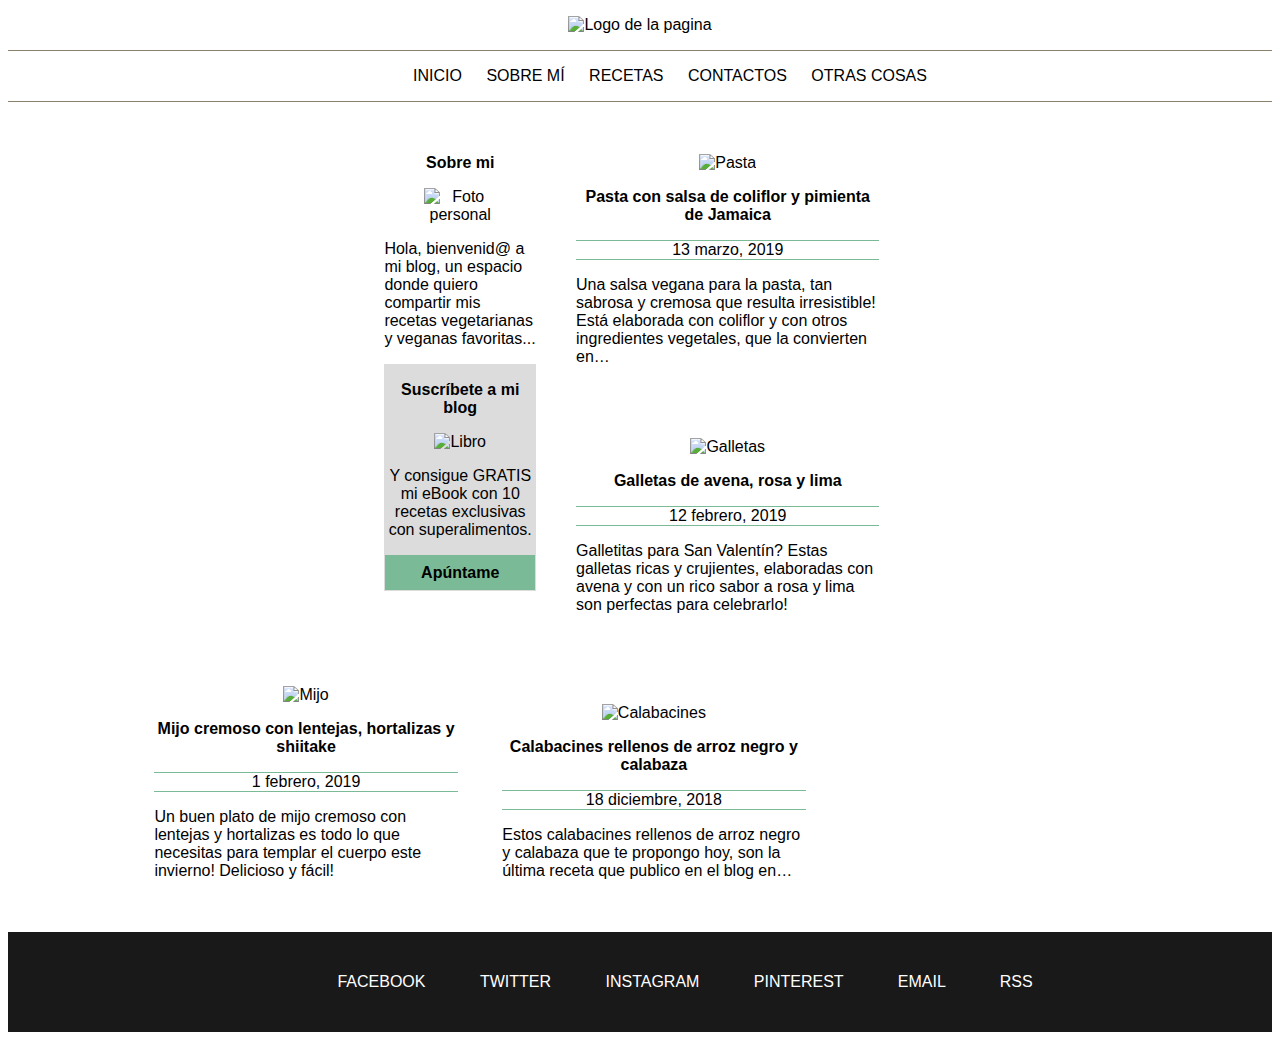
==== index.html @ 43701857 "Rename inicio.html to index.html" ====
<!--

Autor: Alejandro Olid
Descripción: Página inicio

-->

<!DOCTYPE html>
<html>
    <head>
        <meta charset="utf-8" />
        <link rel = "stylesheet" href="style.css" />
    </head>      
<body>

<figure>
  <img alt="Logo de la pagina" src="imagenes/Logo-Delicias.png" width="25%" height="25%">
</figure>

<nav>
<ul class="enlaces">
    <a href="inicio.html">INICIO</a>
    <a href="sobre_mi.html">SOBRE MÍ</a>
    <a href="recetas.html">RECETAS</a>
    <a href="contacto.html">CONTACTOS</a>
    <a href="otras_cosas.html">OTRAS COSAS</a>
</ul>
</nav>

<div class="clear"></div>

<div class="general">

<div class="personal">
    <p class="nombre">
        <b>
        Sobre mi
        </b>
    </p>
    <figure class="foto">
        <img alt="Foto personal" src="imagenes/isagil.png" width="80%" height="80%">
    </figure>
    <p>      
	Hola, bienvenid@ a mi blog, un espacio donde quiero compartir mis recetas vegetarianas y veganas favoritas...
    </p>
    <div class="blog">
        <p class="nombre">
            <b>
                Suscríbete a mi blog
            </b>    
        </p>
        <figure>
            <img alt="Libro" src="imagenes/libro.png" width="100%" height="100%">
        </figure>
        <p>      
            Y consigue GRATIS mi eBook con 10 recetas exclusivas con superalimentos.
        </p>
        <footer class="apuntame">
           <b>
               <a href="formulario.html">
                   Apúntame
                </a>
           </b>
        </footer>
    </div>
</div>

<div class="platos">
    <figure>
        <img alt="Pasta" src="imagenes/Pasta.jpg" width="100%" height="100%">
    </figure>
    <p class="nombre">
        <b>
            <a href="receta_pasta.html">
                Pasta con salsa de coliflor y pimienta de Jamaica
            </a>
        </b>
    </p>
    <p class="fecha">
        13 marzo, 2019
    </p>
    <p>
        Una salsa vegana para la pasta, tan sabrosa y cremosa que resulta irresistible! Está elaborada con coliflor y con otros ingredientes vegetales, que la convierten en…
    </p>
</div>

<div class="platos">
    <figure>
        <img alt="Galletas" src="imagenes/galletas.jpg" width="100%" height="100%">
    </figure>
    <p class="nombre">
        <b>
            <a href="receta_galleta.html">
            Galletas de avena, rosa y lima
            <a>
        </b>
    </p>
    <p class="fecha">
        12 febrero, 2019
    </p>
    <p>
        Galletitas para San Valentín? Estas galletas ricas y crujientes, elaboradas con avena y con un rico sabor a rosa y lima son perfectas para celebrarlo!
    </p>
</div>

<div class="platos">
    <figure>
        <img alt="Mijo" src="imagenes/mijo.jpg" width="100%" height="100%">
    </figure>
    <p class="nombre">
        <b>
            <a href="receta_mijo.html"> 
                Mijo cremoso con lentejas, hortalizas y shiitake
            </a>    
        </b> 
    </p>
    <p class="fecha">
        1 febrero, 2019
    </p>
    <p>
        Un buen plato de mijo cremoso con lentejas y hortalizas es todo lo que necesitas para templar el cuerpo este invierno! Delicioso y fácil!
    </p>
</div>

<div class="platos">
    <figure>
        <img alt="Calabacines" src="imagenes/calabacines.jpg" width="100%" height="100%">
    </figure>
    <p class="nombre">
        <b>
            <a href="receta_calabacin.html"> 
                Calabacines rellenos de arroz negro y calabaza
            </a>
        </b> 
    </p>
    <p class="fecha">
        18 diciembre, 2018
    </p>
    <p>
        Estos calabacines rellenos de arroz negro y calabaza que te propongo hoy, son la última receta que publico en el blog en…
    </p>
</div>
</div>

<div class="clear"></div>

<footer class="contacto">
    <ul>
        <a href="https://www.facebook.com/">FACEBOOK</a>
        <a href="https://www.Twitter.com/">TWITTER</a>
        <a href="https://www.Instagram.com/">INSTAGRAM</a>
        <a href="https://www.Pinterest.com/">PINTEREST</a>
        <a href="https://www.gmail.com/">EMAIL</a>
        <a href="inicio.html">RSS</a>
    </ul>
</footer>

</body>
</html>
---- style.css ----
body
{
    font-family: Arial, Helvetica, sans-serif;
}
.enlaces
{
    height: 50px;
    line-height: 50px;
    border-top: 1px solid #8A8070;
    border-bottom: 1px solid #8A8070;
    text-align: center;
    overflow: hidden;  
}
.enlaces a
{
    margin-inline-start: 20px;  
}
.general
{
    margin-left: 10%;
    margin-right: 10%;
}
.personal
{
    margin: 20px;
    margin-left: 250px;
    height: 50%;
    width: 15%;
    display: block;
    float: left;
}
figure
{
    text-align: center;  
}
.blog
{
    text-align: center;
    border: 1px solid gainsboro;
    background-color:gainsboro;
}
.platos
{

    margin: 20px;
    height: 30%;
    width: 30%;
    display: inline-block;
}
.nombre
{
    text-align: center;
}
.fecha
{
    text-align: center;  
    border-top: 1px solid #7ABA96;
    border-bottom: 1px solid #7ABA96;
}
.apuntame
{
    display: block;
    height: 35px;
    line-height: 35px;
    text-align: center;  
    background-color: #7ABA96;
}
.logo
{
    text-align: center;
}
.clear
{
    clear: both;
}
.contacto
{
    height: 100px;
    line-height: 100px;
    background-color:  rgba(0, 0, 0, 0.9);
    color: white;
    text-align: center;
}
.contacto a
{
    margin-inline-start: 50px;  
}
.enlaces a:link 
{
    color: black;
    text-decoration:none;
} 
.enlaces a:visited 
{
    color: black;
    text-decoration:none;
} 
.enlaces a:hover
{
    color: #7ABA96;
}
.apuntame a:link 
{
    color: black;
    text-decoration:none;
} 
.apuntame a:visited 
{
    color: black;
    text-decoration:none;
}
.apuntame a:hover
{
    text-decoration:underline;
}
.nombre a:link 
{
    color: black;
    text-decoration:none;
} 
.nombre a:visited 
{
    color: black;
    text-decoration:none;
}
.nombre a:hover
{
    color: #8A8070;
} 
.contacto a:link 
{
    color: white;
    text-decoration:none;
} 
.contacto a:visited 
{
    color: white;
    text-decoration:none;
} 
.contacto a:hover
{
    color: #7ABA96;
}
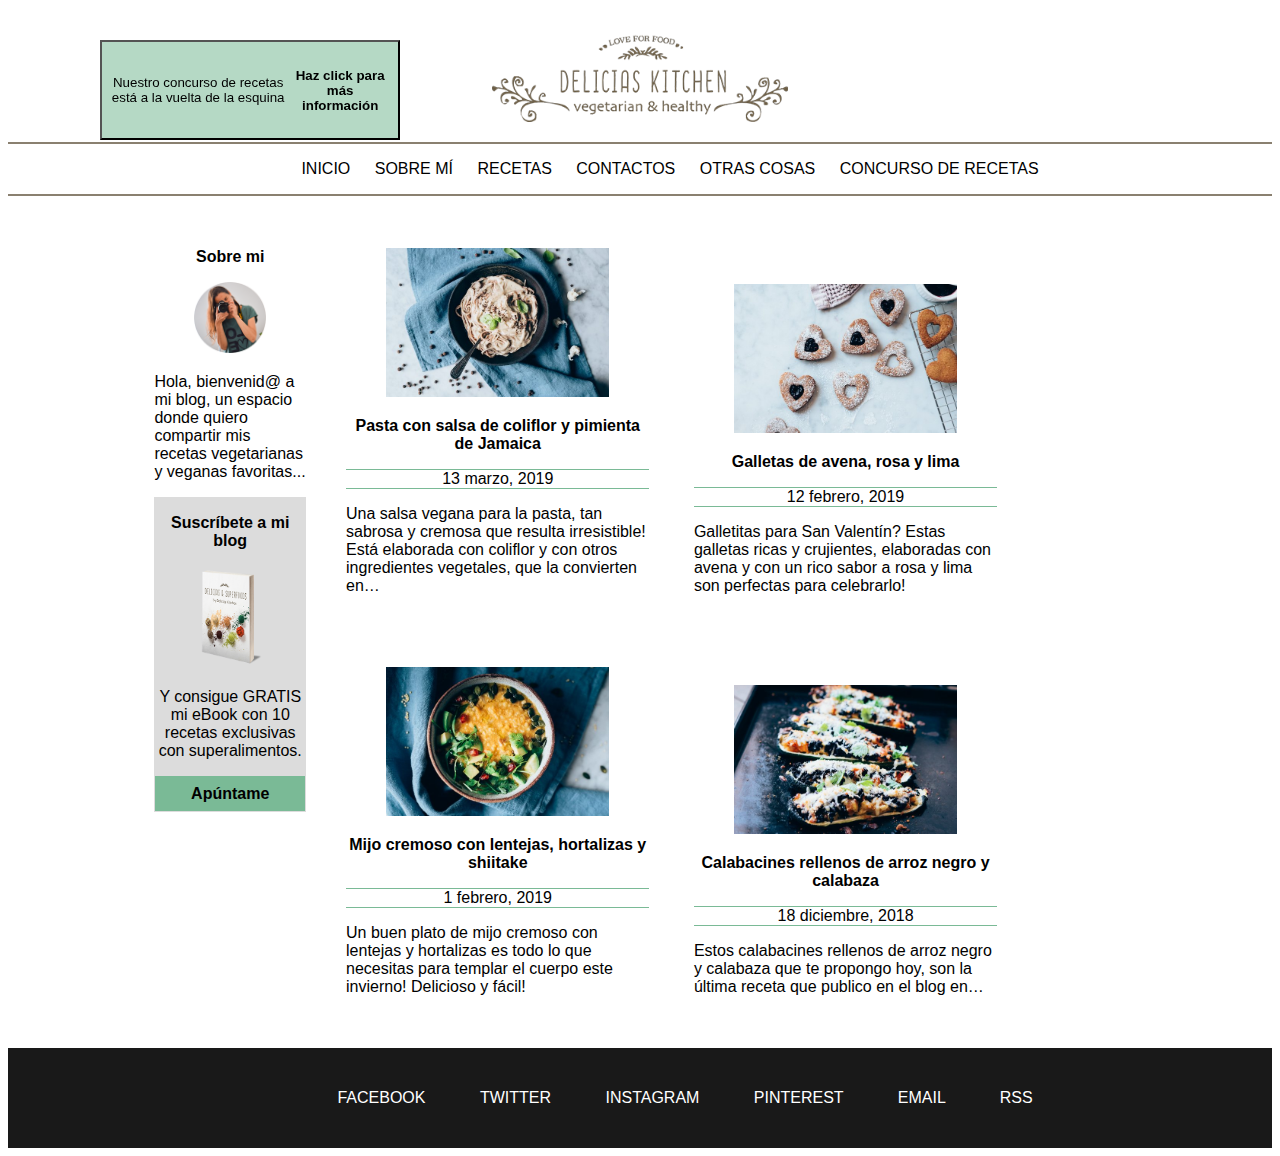
==== commit 49da4495: "Add files via upload" ====
--- a/index.html
+++ b/index.html
@@ -1,122 +1,202 @@
 <!--
-
 Autor: Alejandro Olid
 Descripción: Página inicio
-
 -->
-
 <!DOCTYPE html>
 <html>
     <head>
         <meta charset="utf-8" />
-        <link rel = "stylesheet" href="style.css" />
+        <link rel = "stylesheet" href="css/style.css" />
     </head>      
 <body>
 
-<figure>
-  <img alt="Logo de la pagina" src="imagenes/Logo-Delicias.png" width="25%" height="25%">
-</figure>
-
-<nav>
-<ul class="enlaces">
-    <a href="inicio.html">INICIO</a>
-    <a href="sobre_mi.html">SOBRE MÍ</a>
-    <a href="recetas.html">RECETAS</a>
-    <a href="contacto.html">CONTACTOS</a>
-    <a href="otras_cosas.html">OTRAS COSAS</a>
-</ul>
-</nav>
+    <button class="botonConcurso" id="botonConcurso">
+        <p class="block">Nuestro concurso de recetas está a la vuelta de la esquina</p>
+        <b class="block">Haz click para más información</b>
+    </button>
+
+    <header class="sticky">
+        <figure> 
+            <img alt="Logo de la pagina" src="Imagenes/Logo-Delicias.png" width="25%" height="25%">
+        </figure>
+          
+          <nav>
+              <ul class="enlaces">
+                  <a href="index.html">INICIO</a>
+                  <a href="sobre_mi/sobre_mi.html">SOBRE MÍ</a>
+                  <a href="listado/listado.xml">RECETAS</a>
+                  <a href="contacto/contacto.html">CONTACTOS</a>
+                  <a href="otras_cosas/otras_cosas.html">OTRAS COSAS</a>
+                  <a href="#" id="concurso">CONCURSO DE RECETAS</a> 
+              </ul>
+          </nav>
+    </header>
 
 <div class="clear"></div>
 
+<div class="overlay1" id="overlay1">
+    <div class="popup1" id="popup1">
+        <figure class="imagenPopup">
+            <img alt="Concurso de receta" src="Imagenes/Concurs de Receptes.jpg" width="50%" height="50%">
+        </figure>
+
+        <h1> PARTICIPA EN NUESTRO CONCURSO DE RECETAS </h1>
+
+        <p> Podrás ganar increibles premios.</p>
+
+        <form>
+            <div class="inputs">
+                <input type="text" placeholder="Nombre">
+                <input type="email" placeholder="Correo">
+            </div>
+        </form>
+
+        <input type="submit" class="submit" value="Apuntarse">
+
+        <p> Más información en tu correo electrónico</p>
+
+        <a href="#" class="exit1" id="exit1">No, gracias</a>
+    </div>
+</div>
+
+<div class="overlay2" id="overlay2">
+    <div class="popup2" id="popup2">
+        <figure class="imagenPopup">
+            <img alt="Concurso de receta" src="Imagenes/libro.png" width="100%" height="100%">
+        </figure>
+
+        <h1> REGISTRATE ES TOTALMENTE GRATIS </h1>
+
+        <p> Estarás al tanto de todas las novedades, formando parte de nuestra comunidad.</p>
+
+        <form method="get">
+            <form>
+                <input type="checkbox">
+                <label>¿Te gustaría recibir notificaciones?</label>
+            </form>
+            <div class="inputs">
+                <input type="text" placeholder="Usuario">
+                <input type="email" placeholder="Correo">
+                <input type="password" placeholder="Contraseña">
+                <input type="reset" class="delete" value="Borrar información">
+
+            </div>
+            <input type="submit" class="submit" value="Registrarse">
+            <b>  ¿A qué esperas? </b>
+        </form>
+
+        <a href="#" class="exit2" id="exit2">No, gracias</a>
+    </div>
+</div>
+
 <div class="general">
-
-<div class="personal">
+    <aside class="personal">
+        <p class="nombre">
+            <b>
+                Sobre mi
+            </b>
+        </p>
+
+        <figure class="foto">
+            <img alt="Foto personal" src="Imagenes/isagil.png" width="100%" height="100%">
+        </figure>
+
+        <p>      
+            Hola, bienvenid@ a mi blog, un espacio donde quiero compartir mis recetas vegetarianas y veganas favoritas...
+        </p>
+
+        <div class="blog">
+            <p class="nombre">
+                <b>
+                    Suscríbete a mi blog
+                </b>    
+            </p>
+
+            <figure>
+                <img alt="Libro" src="Imagenes/libro.png" width="100%" height="100%">
+            </figure>
+
+            <p>      
+                Y consigue GRATIS mi eBook con 10 recetas exclusivas con superalimentos.
+            </p>
+
+            <footer class="apuntame" id="apuntame">
+                <b>
+                    <a href="#">
+                        Apúntame
+                    </a>
+                </b>
+            </footer>
+        </div>
+    </aside>
+
+    <div class="platos">
+        <figure>
+            <a href="Recetas/receta_pasta.xml">
+                <img alt="Pasta" src="Imagenes/Pasta.jpg" width="100%" height="100%">
+            </a>
+        </figure>
+
+        <p class="nombre">
+            <b>
+                <a href="Recetas/receta_pasta.xml">
+                    Pasta con salsa de coliflor y pimienta de Jamaica
+                </a>
+            </b>
+        </p>
+
+        <p class="fecha">
+            13 marzo, 2019
+        </p>
+
+        <p>
+            Una salsa vegana para la pasta, tan sabrosa y cremosa que resulta irresistible! Está elaborada con coliflor y con otros ingredientes vegetales, que la convierten en…
+        </p>
+    </div>
+    
+    <div class="platos">
+        <figure>
+            <a href="Recetas/receta_galletas.xml">
+                <img alt="Galletas" src="Imagenes/galletas.jpg" width="100%" height="100%">
+            </a>
+        </figure>
+
     <p class="nombre">
         <b>
-        Sobre mi
+            <a href="Recetas/receta_galletas.xml">
+                Galletas de avena, rosa y lima
+            <a>
         </b>
     </p>
-    <figure class="foto">
-        <img alt="Foto personal" src="imagenes/isagil.png" width="80%" height="80%">
-    </figure>
-    <p>      
-	Hola, bienvenid@ a mi blog, un espacio donde quiero compartir mis recetas vegetarianas y veganas favoritas...
-    </p>
-    <div class="blog">
-        <p class="nombre">
-            <b>
-                Suscríbete a mi blog
-            </b>    
-        </p>
-        <figure>
-            <img alt="Libro" src="imagenes/libro.png" width="100%" height="100%">
-        </figure>
-        <p>      
-            Y consigue GRATIS mi eBook con 10 recetas exclusivas con superalimentos.
-        </p>
-        <footer class="apuntame">
-           <b>
-               <a href="formulario.html">
-                   Apúntame
-                </a>
-           </b>
-        </footer>
-    </div>
+
+    <p class="fecha">
+        12 febrero, 2019
+    </p>
+
+    <p>
+        Galletitas para San Valentín? Estas galletas ricas y crujientes, elaboradas con avena y con un rico sabor a rosa y lima son perfectas para celebrarlo!
+    </p>
 </div>
 
 <div class="platos">
     <figure>
-        <img alt="Pasta" src="imagenes/Pasta.jpg" width="100%" height="100%">
+        <a href="Recetas/receta_mijo.xml">
+            <img alt="Mijo" src="Imagenes/mijo.jpg" width="100%" height="100%">
+        </a>
     </figure>
+
     <p class="nombre">
         <b>
-            <a href="receta_pasta.html">
-                Pasta con salsa de coliflor y pimienta de Jamaica
-            </a>
-        </b>
-    </p>
-    <p class="fecha">
-        13 marzo, 2019
-    </p>
-    <p>
-        Una salsa vegana para la pasta, tan sabrosa y cremosa que resulta irresistible! Está elaborada con coliflor y con otros ingredientes vegetales, que la convierten en…
-    </p>
-</div>
-
-<div class="platos">
-    <figure>
-        <img alt="Galletas" src="imagenes/galletas.jpg" width="100%" height="100%">
-    </figure>
-    <p class="nombre">
-        <b>
-            <a href="receta_galleta.html">
-            Galletas de avena, rosa y lima
-            <a>
-        </b>
-    </p>
-    <p class="fecha">
-        12 febrero, 2019
-    </p>
-    <p>
-        Galletitas para San Valentín? Estas galletas ricas y crujientes, elaboradas con avena y con un rico sabor a rosa y lima son perfectas para celebrarlo!
-    </p>
-</div>
-
-<div class="platos">
-    <figure>
-        <img alt="Mijo" src="imagenes/mijo.jpg" width="100%" height="100%">
-    </figure>
-    <p class="nombre">
-        <b>
-            <a href="receta_mijo.html"> 
+            <a href="Recetas/receta_mijo.xml">
                 Mijo cremoso con lentejas, hortalizas y shiitake
             </a>    
         </b> 
     </p>
+
     <p class="fecha">
         1 febrero, 2019
     </p>
+
     <p>
         Un buen plato de mijo cremoso con lentejas y hortalizas es todo lo que necesitas para templar el cuerpo este invierno! Delicioso y fácil!
     </p>
@@ -124,22 +204,27 @@
 
 <div class="platos">
     <figure>
-        <img alt="Calabacines" src="imagenes/calabacines.jpg" width="100%" height="100%">
+        <a href="Recetas/receta_calabacines.xml">
+            <img alt="Calabacines" src="Imagenes/calabacines.jpg" width="100%" height="100%">
+        </a>
     </figure>
+
     <p class="nombre">
         <b>
-            <a href="receta_calabacin.html"> 
+            <a href="Recetas/receta_calabacines.xml">
                 Calabacines rellenos de arroz negro y calabaza
             </a>
         </b> 
     </p>
+
     <p class="fecha">
         18 diciembre, 2018
     </p>
+
     <p>
         Estos calabacines rellenos de arroz negro y calabaza que te propongo hoy, son la última receta que publico en el blog en…
     </p>
-</div>
+    </div>
 </div>
 
 <div class="clear"></div>
@@ -151,9 +236,11 @@
         <a href="https://www.Instagram.com/">INSTAGRAM</a>
         <a href="https://www.Pinterest.com/">PINTEREST</a>
         <a href="https://www.gmail.com/">EMAIL</a>
-        <a href="inicio.html">RSS</a>
+        <a href="#">RSS</a>
     </ul>
 </footer>
 
+<script src="popup.js"></script>
+
 </body>
-</html>
+</html>--- a/css/style.css
+++ b/css/style.css
@@ -0,0 +1,434 @@
+body {
+    font-family: Arial, Helvetica, sans-serif;
+}
+
+/* barra de inicio */
+
+.sticky {
+    position: sticky;
+    top: 0px;
+    background-color: white;
+    padding-top: 10px;
+}
+.enlaces {
+    height: 50px;
+    line-height: 50px;
+    border-top: 2px solid #8A8070;
+    border-bottom: 2px solid #8A8070;
+    text-align: center;
+    overflow: hidden;
+}
+
+.enlaces a {
+    margin-inline-start: 20px;  
+}
+
+.paginacion {
+    display: inline-block;
+    position: fixed;
+    right: 50px;
+}
+
+.paginacion a{
+    color: white;
+    text-decoration:none;
+}
+
+.paginacion a:hover{
+    color: black;
+}
+
+.num_pag {
+    background-color: rgb(201, 201, 201);
+    border: 1px solid black;
+    padding: 13px;
+    border-radius: 5%;
+}
+
+/* Concurso de recetas */
+
+.botonConcurso {
+    position: relative;
+    z-index: 100;
+    background-color: #7aba968e;
+    position: fixed;
+    left: 100px;
+    top: 40px;
+    display: flex;
+    align-items: center;
+    justify-content: center; 
+    width: 300PX;
+    height: 100px;
+}
+
+.botonConcurso:hover {
+    background-color: #7ABA96;
+}
+
+.botonConcurso.active {
+    opacity: 0;
+}
+
+.overlay1 {
+    background-color: rgba(0, 0, 0, 0.3);
+    position: fixed;
+    top: 0;
+    left: 0;
+    bottom: 0;
+    right: 0;
+    display: flex;
+    align-items: center;
+    justify-content: center; 
+    visibility: hidden;
+}
+
+.overlay1.active{
+    visibility: visible;
+}
+
+.popup1 {
+    background-color: white;
+    box-shadow: 0px 0px 10px 0px  #8A8070;
+    width: 50%;
+    padding: 20px;
+    padding-right: 100px;
+    text-align: center;
+    transition: 2s ease all;
+    opacity: 0;
+}
+
+.popup1.active {
+    opacity: 1;
+}
+
+.imagenPopup {
+    float: left;
+}
+
+.inputs input {
+    height: 50px;
+    margin: 10px;
+    text-align: center;
+    border: 1px solid rgb(199, 184, 159);
+}
+
+.submit {
+    height: 50px;
+    width: 200px;
+    margin: 20px;
+    font-size: 20px;
+    transition: 0.5s;
+}
+
+.submit:hover {
+    background-color: #8a7070;
+}
+
+.delete {
+    height: 20px;
+    width: 140px;
+    margin: 20px;
+    font-size: 10px;
+    transition: 0.5s;
+    border-radius: 10%;
+}
+
+.delete:hover {
+    background-color: #ce2a2a;
+}
+
+.exit1 {
+    color: black;
+    float: right;
+    transition: 0.5s;
+    text-decoration: none;
+}
+
+.exit1:hover {
+    color: #7ABA96;
+}
+
+/* Suscripción */
+
+.overlay2 {
+    background-color: rgba(0, 0, 0, 0.3);
+    position: fixed;
+    top: 0;
+    left: 0;
+    bottom: 0;
+    right: 0;
+    display: flex;
+    align-items: center;
+    justify-content: center; 
+    visibility: hidden;
+}
+
+.overlay2.active{
+    visibility: visible;
+}
+
+.popup2 {
+    background-color: white;
+    box-shadow: 0px 0px 10px 0px  #8A8070;
+    width: 50%;
+    padding: 20px;
+    padding-right: 20px;
+    text-align: center;
+    transition: 2s ease all;
+    opacity: 0;
+}
+
+.popup2.active {
+    opacity: 1;
+}
+
+.exit2 {
+    color: black;
+    float: right;
+    transition: 0.5s;
+    text-decoration: none;
+}
+
+.exit2:hover {
+    color: #7ABA96;
+}
+
+/* Página principal */
+
+.general {
+    margin-left: 10%;
+    margin-right: 10%;
+}
+
+figure {
+    text-align: center;  
+}
+
+/* Cajitas */
+
+.comentarios {
+    margin: 20px;
+    height: 50%;
+    width: 10%;
+    display: block;
+    float: right;
+}
+
+.personal {
+    margin: 20px;
+    width: 15%;
+    display: block;
+    float: left;
+}
+
+.blog {
+    text-align: center;
+    border: 1px solid gainsboro;
+    background-color:gainsboro;
+}
+
+.platos {
+    margin: 20px;
+    height: 30%;
+    width: 30%;
+    display: inline-block;
+}
+
+.nombre {
+    text-align: center;
+}
+
+.fecha {
+    text-align: center;  
+    border-top: 1px solid #7ABA96;
+    border-bottom: 1px solid #7ABA96;
+}
+.apuntame {
+    display: block;
+    height: 35px;
+    line-height: 35px;
+    text-align: center;  
+    background-color: #7ABA96;
+}
+
+.logo {
+    text-align: center;
+}
+
+.clear {
+    clear: both;
+}
+
+.contacto {
+    height: 100px;
+    line-height: 100px;
+    background-color:  rgba(0, 0, 0, 0.9);
+    color: white;
+    text-align: center;
+}
+
+.contacto a {
+    margin-inline-start: 50px;  
+}
+
+/* Enlaces */
+
+.enlaces a {
+    color: black;
+    text-decoration:none;
+}
+
+.enlaces a:hover {
+    color: #7ABA96;
+}
+
+.apuntame a {
+    color: black;
+    text-decoration:none;
+} 
+
+.apuntame a:hover {
+    text-decoration:underline;
+}
+
+.nombre a {
+    color: black;
+    text-decoration:none;
+} 
+
+
+.nombre a:hover {
+    color: #8A8070;
+} 
+
+.contacto a {
+    color: white;
+    text-decoration:none;
+} 
+
+.contacto a:hover {
+    color: #7ABA96;
+}
+
+/* Recetas */
+
+.receta_descripcion {
+    height: 50px;
+    line-height: 50px;
+    left: 500px;
+    text-align: center;
+}
+
+.lista_ingredients1 {
+    float: right;
+    margin: 1%;
+    align-content: center;
+    background-color: rgba(150, 180, 255, 0.514);
+    border: 1px solid black;
+    width: 20%;
+    height: 20%;
+}
+
+.lista_ingredients2 {
+    float: right;
+    margin: 1%;
+    align-content: center;
+    background-color: rgba(150, 180, 255, 0.514);
+    border: 1px solid black;
+    padding: 10px ;
+    width: 25%;
+    height: 20%;
+}
+
+.titulo_receta {
+    text-align: center;
+}
+
+.foto_pasos {
+    padding: 20px;
+}
+
+.margin10 {
+    margin: 10px;
+}
+.lista_pasos {
+    display: inline-block;
+    margin: 1%;
+    background-color: gainsboro;
+    border-left: 1px solid black;
+    border-right: 1px solid black;
+    padding: 10px;
+    width: 100%;
+}
+
+.marginleft {
+    margin-left: 15%;
+    margin-right: 15%;
+}
+
+.foto_receta {
+    display: inline-block;
+}
+
+.video_receta {
+    margin: 2%;
+    float: right;
+    background-color: rgba(150, 180, 255, 0.514);
+    text-align: center;
+    border: 1px solid black;
+}
+
+/* Listado de recetas */
+
+.ejemplo_receta {
+    text-align: left;
+    display: inline-block;
+    width: 60%;
+    background-color: gainsboro;
+    padding: 20px;
+    border-bottom: 2px solid black;
+}
+
+.ejemplo_receta a{
+    color: black;
+    text-decoration:none;
+}
+.ejemplo_receta a:hover {
+    color: #8A8070;
+}
+
+.foto_ejemplo_receta {
+    float: right;
+    width: 50%;
+    border: 1px solid black;
+    background-color: black;
+}
+
+.lista_recetas{
+    text-align: center;
+
+}
+
+.icono {
+    display: inline-block;
+}
+
+.lista_plato {
+    height: 50px;
+    line-height: 50px;
+}
+
+.margin20px {
+    margin: 20px;
+}
+
+.borderbot {
+    border-bottom: 1px solid black;
+    display: inline-block;
+}
+
+.foto_libro {
+    width: 25%;
+    height: 25%;
+    float: left;
+}
